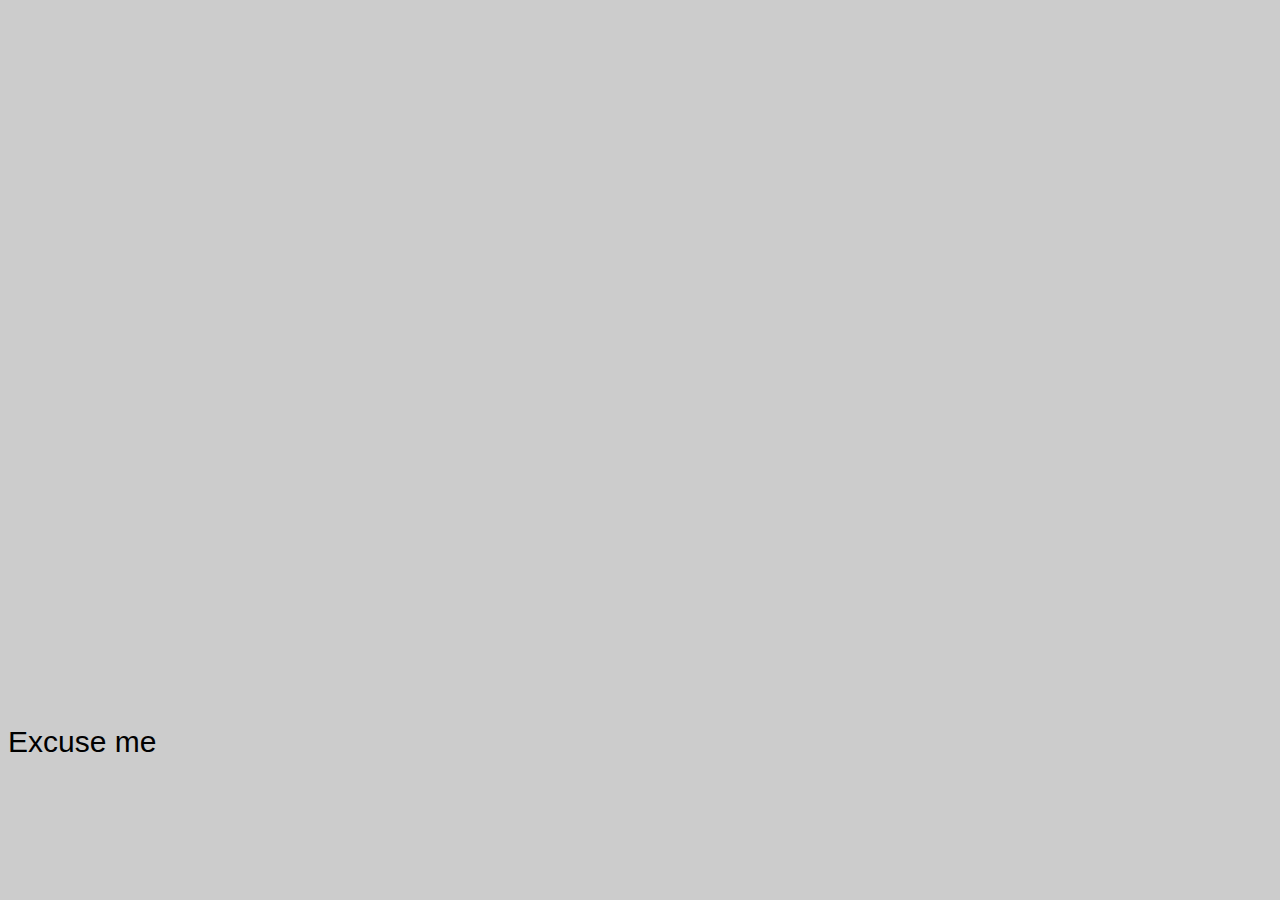
==== game.html @ d55ef40c "Add files via upload" ====
<!DOCTYPE html>

<html lang="ja">

<head>

<meta charset="utf-8">

<title>マイゲーム</title>

</head>

<body style="
	background-color: #cccccc;
	font-family: 'Rounded Mplus 1c', sans-serif;
	font-size: 30px;
	font-weight: 500;
	color: #000000;
	line-height: 1.2;
">

<br><br>

<center>
<canvas style="width:400px; height:600px;" id="c1"></canvas><br>
</center>
<br>

Excuse me<br>

<script src="skeleton_touch.js"></script>

<script>

var skt;

var can, ctx; //変数を宣言する。

can = document.getElementById("c1");
can.width = 400;
can.height = 600;
ctx = can.getContext("2d");

var MAXTOUCH = 5;
var CAN_PINCH = false;
var REFW = 400, REFH = 300;

skt = new skeleton_touch( can);
skt.set_mag_and_orientation( 1, 0);

//●●●●●●●●●●


var img_cow,img_coin;
var bx, by, bvx, bvy;
var rx;
var sc;

sc=0;

img_cow = new Image();
img_cow.src = "cow.jpg"
bx = 200;
by = 50;
bvx = 8;
bvy = 3;

rx = 200;

img_coin = new Image();
img_coin.src = "coin.jpg"
px = 50;
py = 50;

var count;

count = 0;
tic();

function tic(){
	var i;

	requestAnimationFrame( tic);

	skt.pre();

	ctx.fillStyle="#ffffff";
	ctx.fillRect( 0, 0, 400, 600);

	ctx.fillStyle="#00ff00";
	ctx.fillRect( 0, 500, 400, 100);

	ctx.fillStyle="#ffff00";
	for( i = 0; i < 10; i++){
		ctx.fillRect( 10 + i * 40, 540-( i%2)*20, 20, 20);
	}

	//ctx.drawImage( img_cow, bx, by, 100, 100);
	db(bx,by);

	ctx.drawImage( img_coin, px, py, 50, 50);

	ctx.fillStyle="#00ffff";
	ctx.fillRect( rx-50, 450, 100, 10);

	if( skt.start){
		if( skt.x < rx){
			rx -= 30;
			if(rx<0) rx=0;
		} else{
			rx += 30;
			if(rx>400)rx=400;
		}
	}

	bx = bx + bvx;
	if(bx>400){
		bx=400;
		bvx=-bvx;
	}
	if(bx<0){
		bx=0;
		bvx=-bvx;
	}
	by = by + bvy;
	if(by>445 &&by<455){
		if(bx>rx-50 &&bx<rx+50 ){
			by=445;
			bvy=-bvy;
			if( bx - rx < -30) bvx=-10;
			else if( bx - rx < -10) bvx=-5;
			else if( bx - rx < 10) bvx=0;
			else if( bx - rx < 30) bvx=5;
			else bvx=10;
		}
	}
	if(by<0){
		by=0;
		bvy=-bvy;
	}

	ctx.fillStyle="#ff0000";
	ctx.font="30px 'Arial";
	ctx.fillText( "score " + sc, 10, 590);

	skt.post();

	count++;
}

function db( x, y){
	ctx.drawImage( img_cow, x-25, y-25, 50, 50);
}

</script>


</body>

</html>
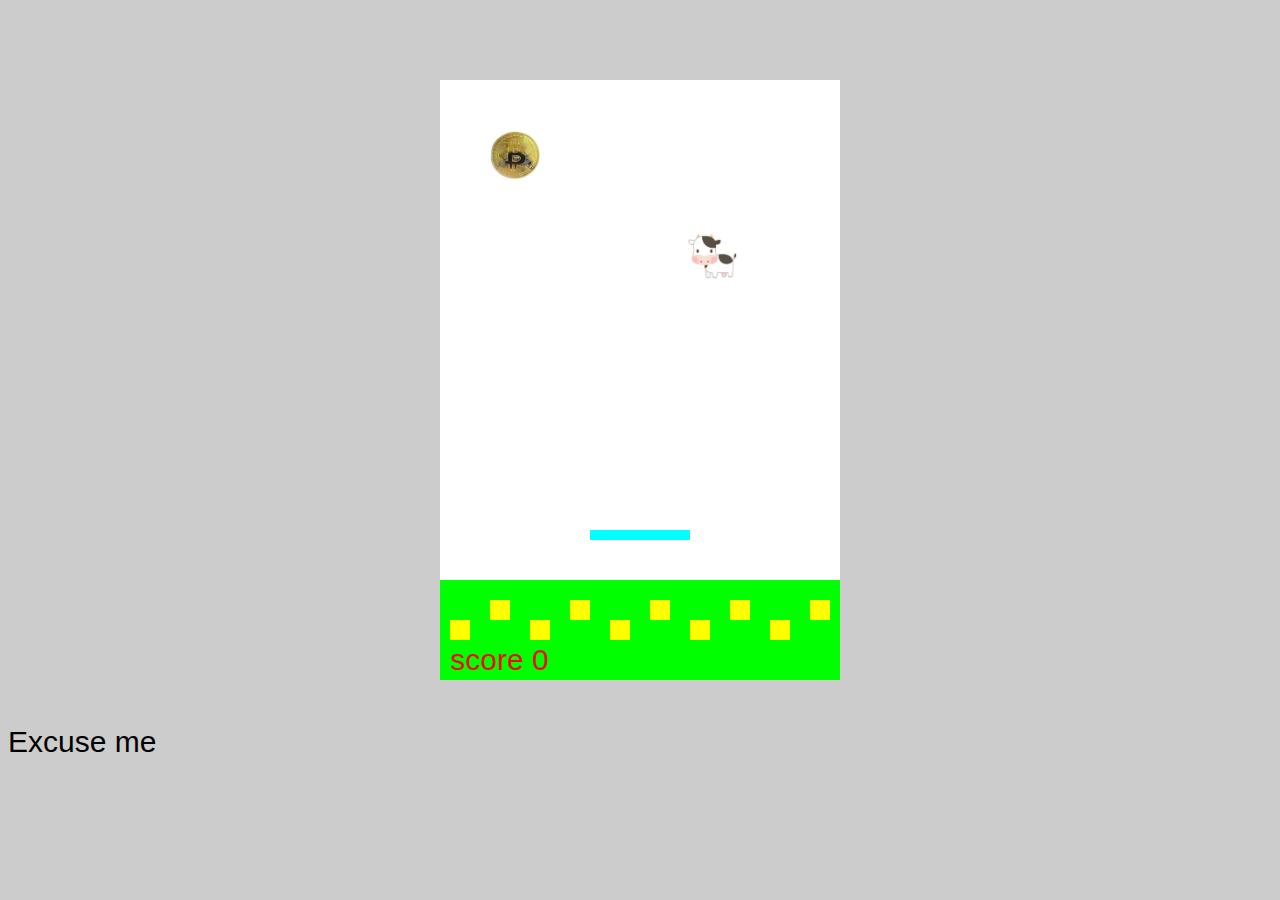
==== commit a70b3cbd: "Add files via upload" ====
--- a/game.html
+++ b/game.html
@@ -7,6 +7,16 @@
 <meta charset="utf-8">
 
 <title>マイゲーム</title>
+
+<!-- ★ iOS や Android 用 -->
+<meta name="apple-mobile-web-app-capable" content="yes">
+<meta name="viewport" content="width=400, user-scalable=no">
+
+<!-- ★ Windows 用 -->
+<style>
+@-ms-viewport { width:400px;}
+body { -ms-content-zooming:none;}
+</style>
 
 </head>
 
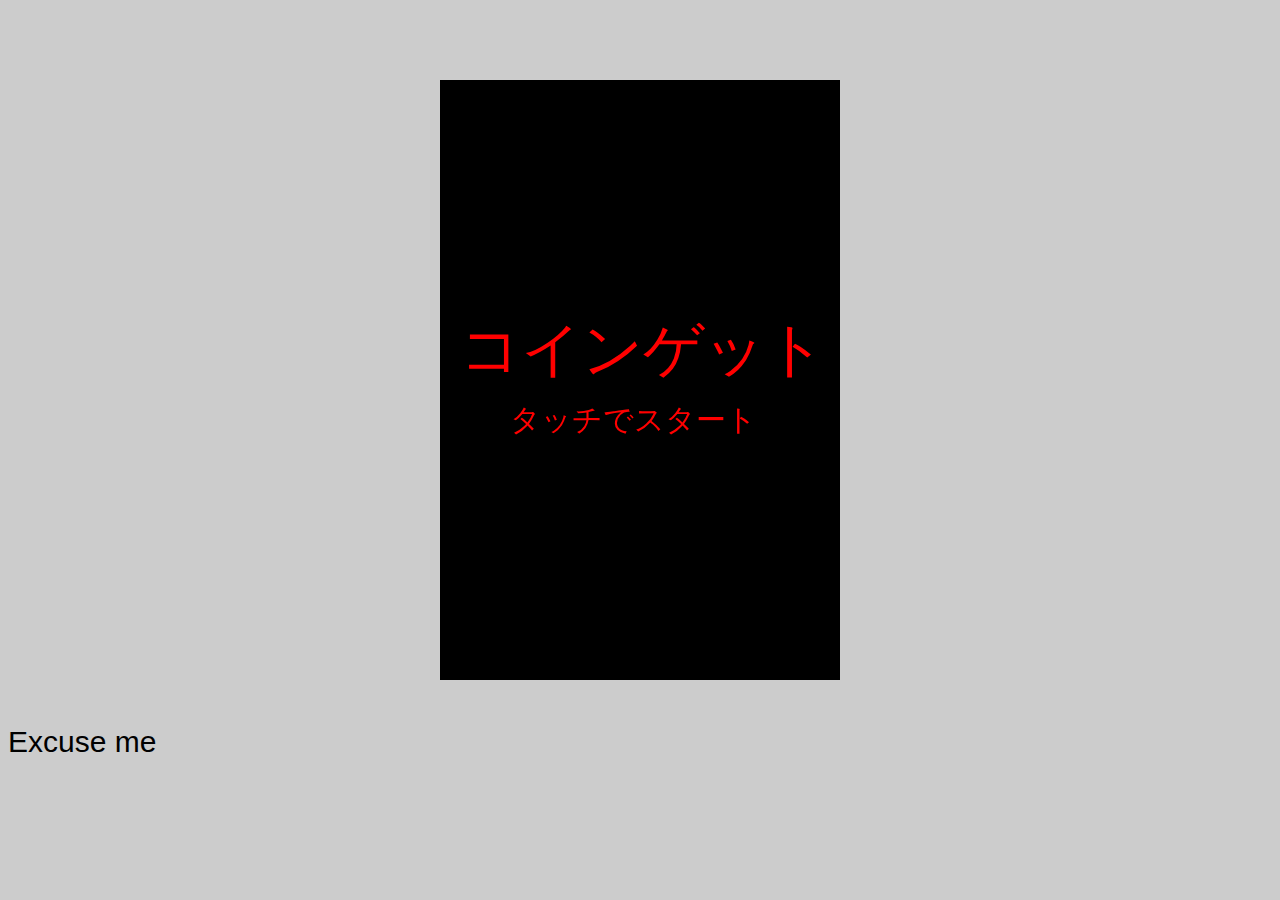
==== commit 3a09e56e: "Add files via upload" ====
--- a/game.html
+++ b/game.html
@@ -1,12 +1,14 @@
 <!DOCTYPE html>
 
-<html lang="ja">
+<html lang="ja" manifest="game.appcache">
 
 <head>
 
 <meta charset="utf-8">
 
-<title>マイゲーム</title>
+<title>コインゲット</title>
+
+<link rel="apple-touch-icon-precomposed" href="icon.png" />
 
 <!-- ★ iOS や Android 用 -->
 <meta name="apple-mobile-web-app-capable" content="yes">
@@ -42,6 +44,14 @@
 
 <script>
 
+//var a, b, c; //変数を用意する。
+//
+//a = 100; //変数に代入する。
+//b = 7;
+//c = a + 3 * b;
+//
+
+
 var skt;
 
 var can, ctx; //変数を宣言する。
@@ -53,7 +63,7 @@
 
 var MAXTOUCH = 5;
 var CAN_PINCH = false;
-var REFW = 400, REFH = 300;
+var REFW = 400, REFH = 600;
 
 skt = new skeleton_touch( can);
 skt.set_mag_and_orientation( 1, 0);
@@ -70,10 +80,6 @@
 
 img_cow = new Image();
 img_cow.src = "cow.jpg"
-bx = 200;
-by = 50;
-bvx = 8;
-bvy = 3;
 
 rx = 200;
 
@@ -82,8 +88,10 @@
 px = 50;
 py = 50;
 
+var scene;
 var count;
 
+scene = 0;
 count = 0;
 tic();
 
@@ -94,71 +102,99 @@
 
 	skt.pre();
 
-	ctx.fillStyle="#ffffff";
-	ctx.fillRect( 0, 0, 400, 600);
-
-	ctx.fillStyle="#00ff00";
-	ctx.fillRect( 0, 500, 400, 100);
-
-	ctx.fillStyle="#ffff00";
-	for( i = 0; i < 10; i++){
-		ctx.fillRect( 10 + i * 40, 540-( i%2)*20, 20, 20);
+	//●●●●●●●●●●
+
+	switch( scene){
+	case 0:
+		if(skt.start){
+			scene=1;
+			bx = 200;
+			by = 50;
+			bvx = 8;
+			bvy = 3;
+		}
+		ctx.fillStyle="#000000";
+		ctx.fillRect( 0, 0, 400, 600);
+
+		ctx.fillStyle="#ff0000";
+		ctx.font="60px 'Arial";
+		ctx.fillText( "コインゲット ", 20, 290);
+		ctx.font="30px 'Arial";
+		ctx.fillText( "タッチでスタート ", 70, 350);
+		break;
+
+	case 1:
+		ctx.fillStyle="#ffffff";
+		ctx.fillRect( 0, 0, 400, 600);
+
+		ctx.fillStyle="#00ff00";
+		ctx.fillRect( 0, 500, 400, 100);
+
+		ctx.fillStyle="#ffff00";
+		for( i = 0; i < 10; i++){
+			ctx.fillRect( 10 + i * 40, 540-( i%2)*20, 20, 20);
+		}
+
+		//ctx.drawImage( img_cow, bx, by, 100, 100);
+		draw_ball( bx, by);
+
+		ctx.drawImage( img_coin, px, py, 50, 50);
+
+		//if( skt.on) rx = skt.x;
+		rx = skt.x;
+
+		ctx.fillStyle="#00ffff";
+		ctx.fillRect( rx-50, 450, 100, 10);
+
+		bx = bx + bvx;
+		if(bx>400){
+			bx=400;
+			bvx=-bvx;
+		}
+		if(bx<0){
+			bx=0;
+			bvx=-bvx;
+		}
+		by = by + bvy;
+		if(by>445 &&by<455){
+			if(bx>rx-50 &&bx<rx+50 ){
+				by=445;
+				bvy=-bvy;
+				if( bx - rx < -30) bvx=-10;
+				else if( bx - rx < -10) bvx=-5;
+				else if( bx - rx < 10) bvx=0;
+				else if( bx - rx < 30) bvx=5;
+				else bvx=10;
+			}
+		}
+		if(by<0){
+			by=0;
+			bvy=-bvy;
+		}
+		if(by>600)scene=2;
+
+		ctx.fillStyle="#ff0000";
+		ctx.font="30px 'Arial";
+		ctx.fillText( "score " + sc, 10, 590);
+
+		break;
+	case 2:
+		if(skt.start)scene=0;
+		ctx.fillStyle="#ff0000";
+		ctx.fillRect( 0, 0, 400, 600);
+
+		ctx.fillStyle="#000000";
+		ctx.font="55px 'Arial";
+		ctx.fillText( "ゲームオーバー ", 20, 290);
+		break;
 	}
-
-	//ctx.drawImage( img_cow, bx, by, 100, 100);
-	db(bx,by);
-
-	ctx.drawImage( img_coin, px, py, 50, 50);
-
-	ctx.fillStyle="#00ffff";
-	ctx.fillRect( rx-50, 450, 100, 10);
-
-	if( skt.start){
-		if( skt.x < rx){
-			rx -= 30;
-			if(rx<0) rx=0;
-		} else{
-			rx += 30;
-			if(rx>400)rx=400;
-		}
-	}
-
-	bx = bx + bvx;
-	if(bx>400){
-		bx=400;
-		bvx=-bvx;
-	}
-	if(bx<0){
-		bx=0;
-		bvx=-bvx;
-	}
-	by = by + bvy;
-	if(by>445 &&by<455){
-		if(bx>rx-50 &&bx<rx+50 ){
-			by=445;
-			bvy=-bvy;
-			if( bx - rx < -30) bvx=-10;
-			else if( bx - rx < -10) bvx=-5;
-			else if( bx - rx < 10) bvx=0;
-			else if( bx - rx < 30) bvx=5;
-			else bvx=10;
-		}
-	}
-	if(by<0){
-		by=0;
-		bvy=-bvy;
-	}
-
-	ctx.fillStyle="#ff0000";
-	ctx.font="30px 'Arial";
-	ctx.fillText( "score " + sc, 10, 590);
 
 	skt.post();
 
 	count++;
 }
 
-function db( x, y){
+function draw_ball( x, y){
 	ctx.drawImage( img_cow, x-25, y-25, 50, 50);
 }
 
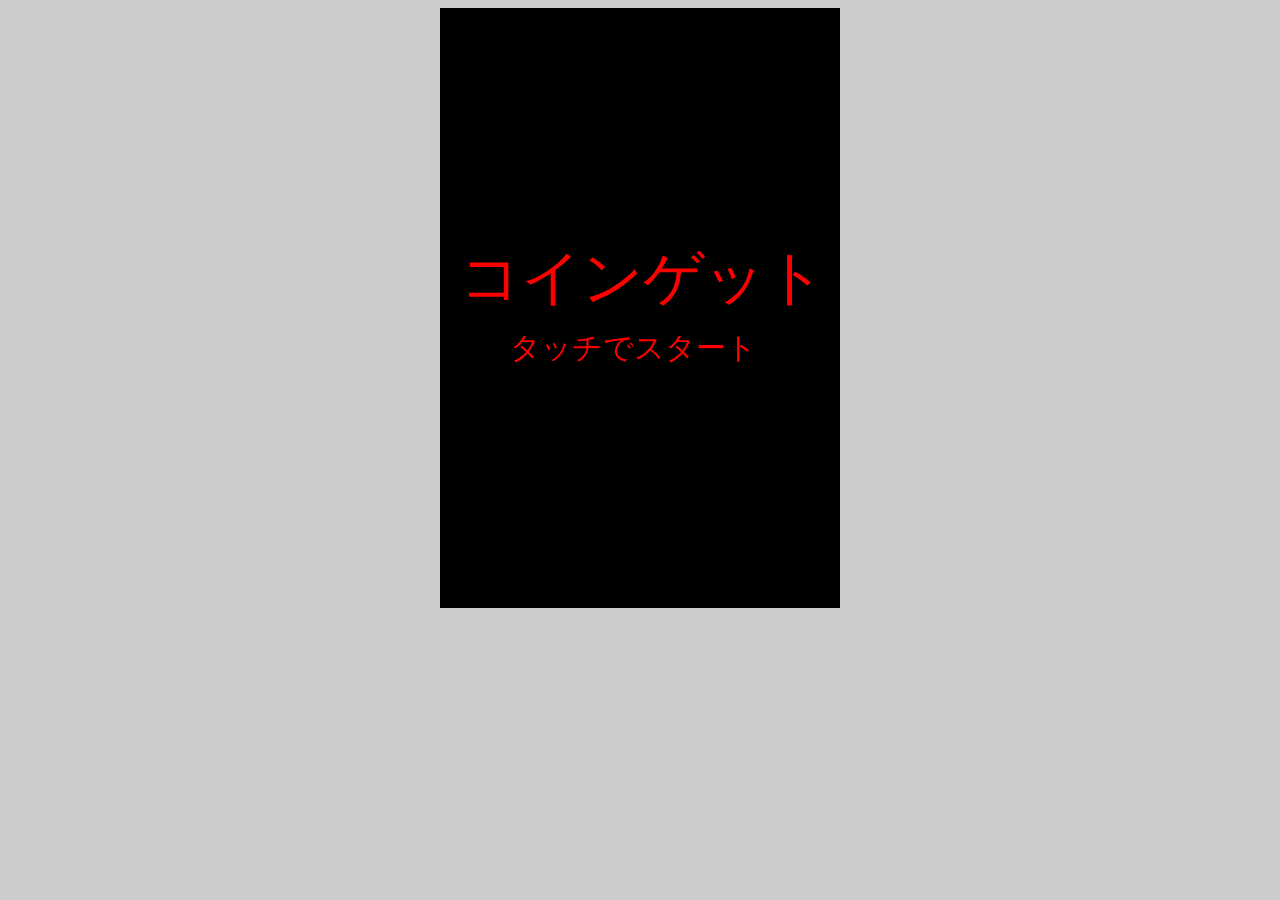
==== commit 4cfe3e26: "Add files via upload" ====
--- a/game.html
+++ b/game.html
@@ -31,14 +31,22 @@
 	line-height: 1.2;
 ">
 
-<br><br>
-
 <center>
-<canvas style="width:400px; height:600px;" id="c1"></canvas><br>
+<canvas style="
+	width:400px;
+	height:600px;
+
+	user-select:none;
+	-moz-user-select:none;
+	-webkit-user-select:none;
+	-ms-user-select:none;
+
+	-webkit-tap-highlight-color:rgba( 0,0,0,0);
+
+	-ms-touch-action:none;
+	touch-action:none;
+" id="c1"></canvas><br>
 </center>
-<br>
-
-Excuse me<br>
 
 <script src="skeleton_touch.js"></script>
 
